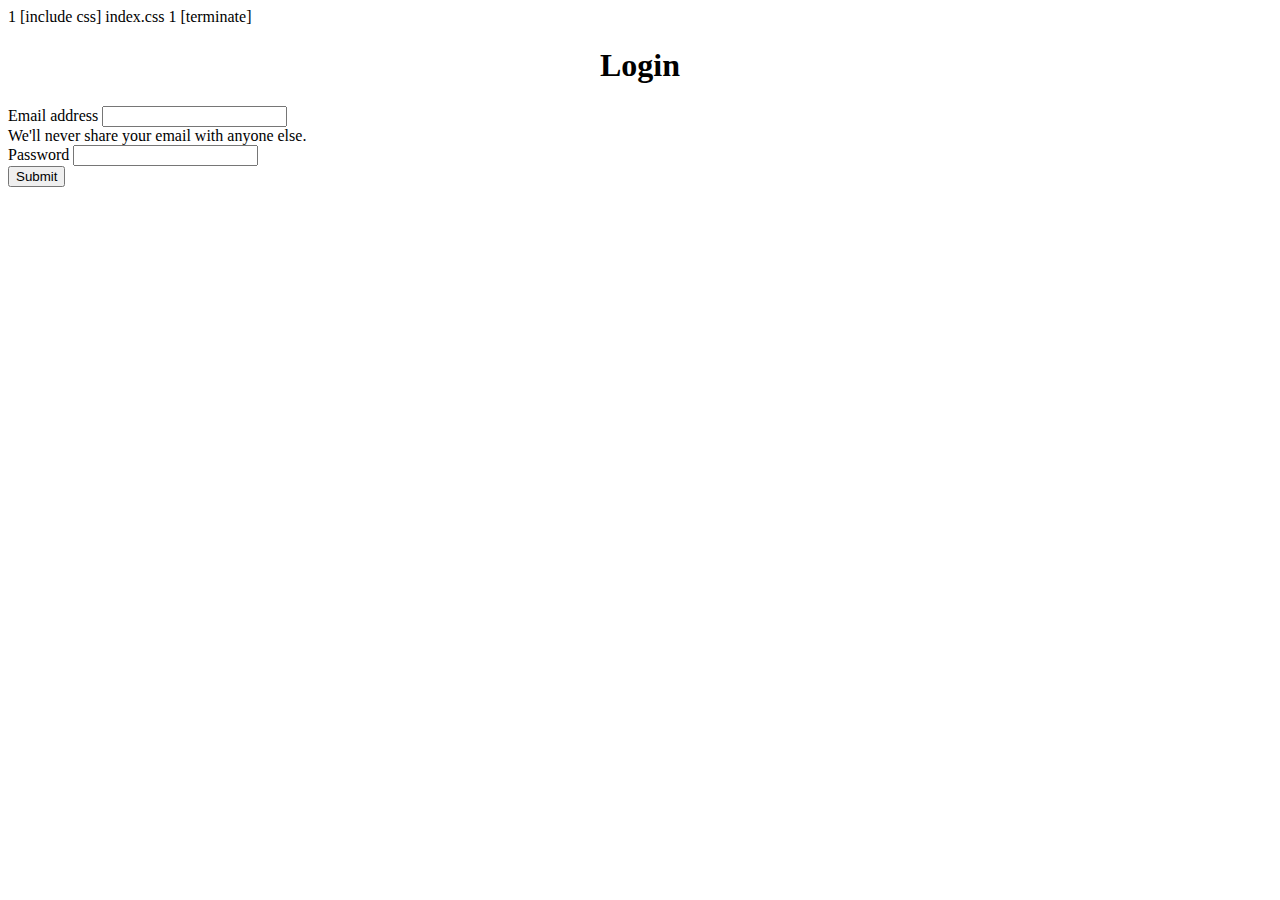
==== login.html @ 7b866afc "templates" ====
<!DOCTYPE html>
<html lang="en">
<head>
    <meta charset="UTF-8">
    <meta http-equiv="X-UA-Compatible" content="IE=edge">
    <meta name="viewport" content="width=device-width, initial-scale=1.0">
    <title>Login</title>
</head>
<body>
    1 [include css]
        index.css
    1 [terminate]
    <h1 class="heading" id="login" style="text-align: center">Login</h1>
    <form class="form border rounded" action="/login" method="POST">
        <div class="mb-3">
          <label for="exampleInputEmail1" class="form-label">Email address</label>
          <input type="email" name="email" class="form-control" id="exampleInputEmail1" aria-describedby="emailHelp">
          <div id="emailHelp" class="form-text">We'll never share your email with anyone else.</div>
        </div>
        <div class="mb-3">
          <label for="exampleInputPassword1" class="form-label">Password</label>
          <input type="password" name="password" class="form-control" id="exampleInputPassword1">
        </div>
        <button type="submit" class="btn btn-primary">Submit</button>
    </form>
    <link href="https://cdn.jsdelivr.net/npm/bootstrap@5.3.0-alpha1/dist/css/bootstrap.min.css" rel="stylesheet" integrity="sha384-GLhlTQ8iRABdZLl6O3oVMWSktQOp6b7In1Zl3/Jr59b6EGGoI1aFkw7cmDA6j6gD" crossorigin="anonymous">
    <script src="https://cdn.jsdelivr.net/npm/bootstrap@5.3.0-alpha1/dist/js/bootstrap.bundle.min.js" integrity="sha384-w76AqPfDkMBDXo30jS1Sgez6pr3x5MlQ1ZAGC+nuZB+EYdgRZgiwxhTBTkF7CXvN" crossorigin="anonymous"></script>
</body>
</html>
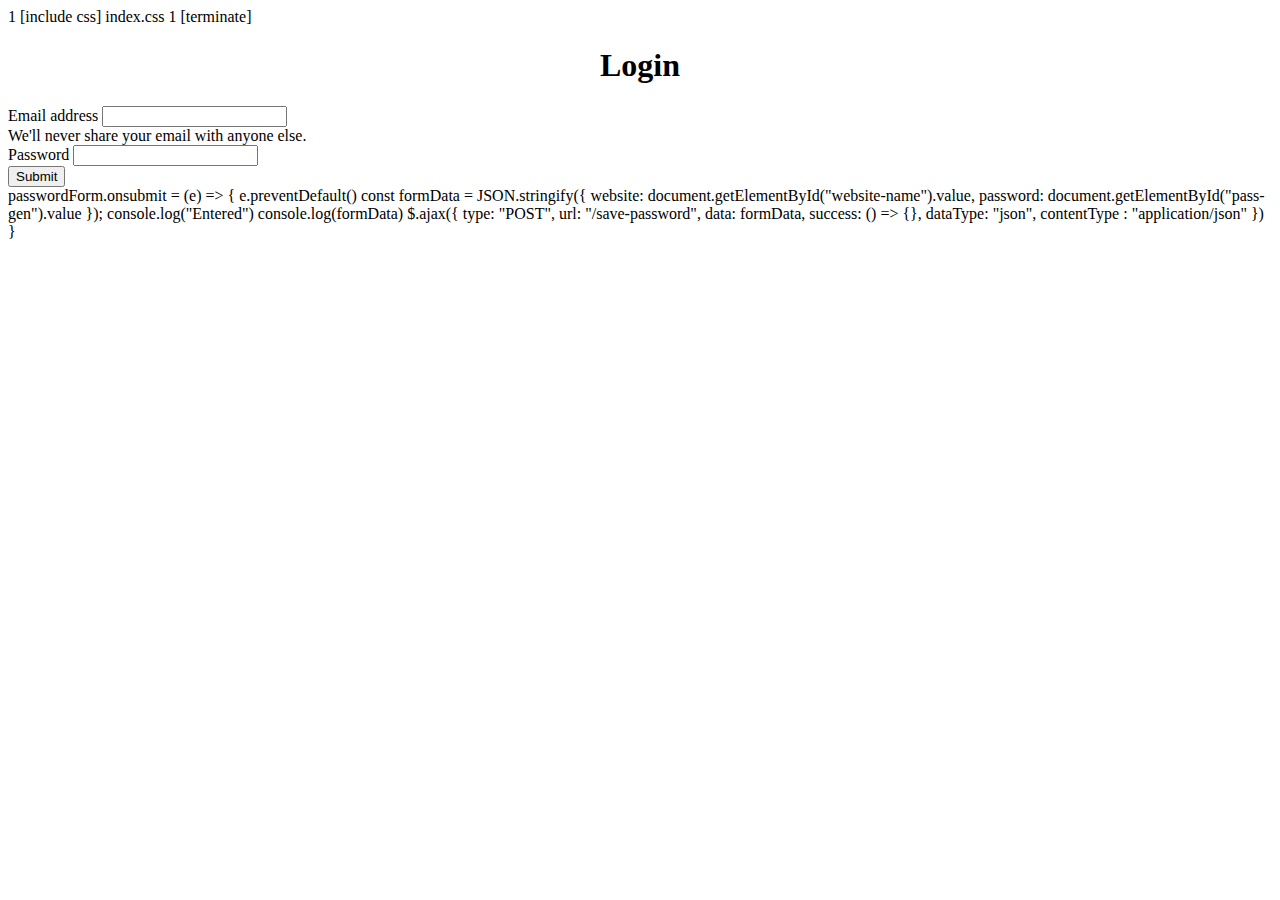
==== commit e4556f73: "Update login.html" ====
--- a/login.html
+++ b/login.html
@@ -26,4 +26,23 @@
     <link href="https://cdn.jsdelivr.net/npm/bootstrap@5.3.0-alpha1/dist/css/bootstrap.min.css" rel="stylesheet" integrity="sha384-GLhlTQ8iRABdZLl6O3oVMWSktQOp6b7In1Zl3/Jr59b6EGGoI1aFkw7cmDA6j6gD" crossorigin="anonymous">
     <script src="https://cdn.jsdelivr.net/npm/bootstrap@5.3.0-alpha1/dist/js/bootstrap.bundle.min.js" integrity="sha384-w76AqPfDkMBDXo30jS1Sgez6pr3x5MlQ1ZAGC+nuZB+EYdgRZgiwxhTBTkF7CXvN" crossorigin="anonymous"></script>
 </body>
-</html>+</html>
+
+
+    passwordForm.onsubmit = (e) => {
+        e.preventDefault()
+        const formData = JSON.stringify({
+            website: document.getElementById("website-name").value,
+            password: document.getElementById("pass-gen").value
+        });
+        console.log("Entered")
+        console.log(formData)
+        $.ajax({
+            type: "POST",
+            url: "/save-password",
+            data: formData,
+            success: () => {},
+            dataType: "json",
+            contentType : "application/json"
+        })
+    }
